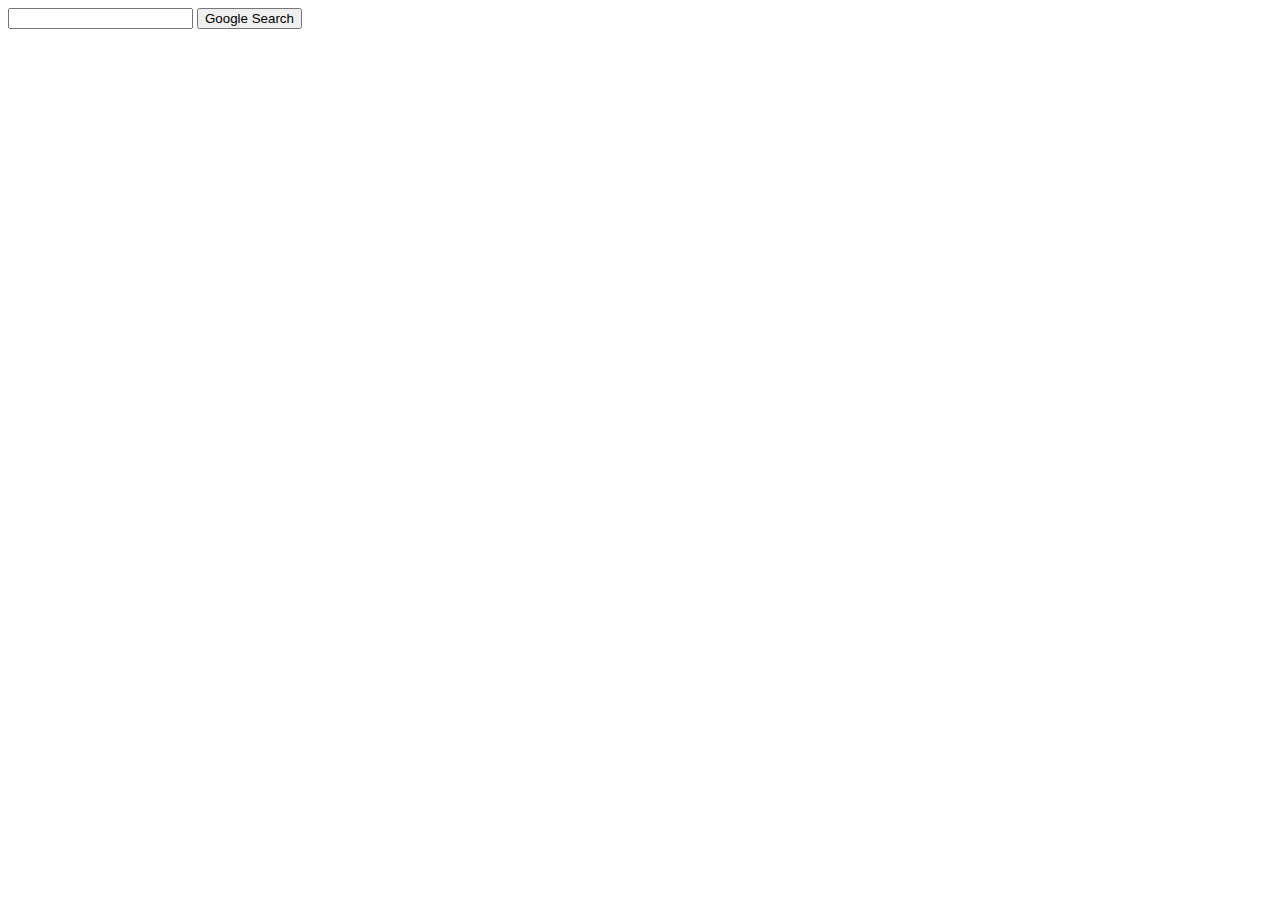
==== advancesearch.html @ 971c12ca "updated assignment" ====
<!DOCTYPE html>
<html lang="en">
    <head>
        <title>Google Advance Search</title>
    </head>
    <body>
        <form action="https://www.google.com/advanced_search">
            <input type="text" name="q">
            <input type="submit" value="Google Search">
        </form>
    </body>
</html>
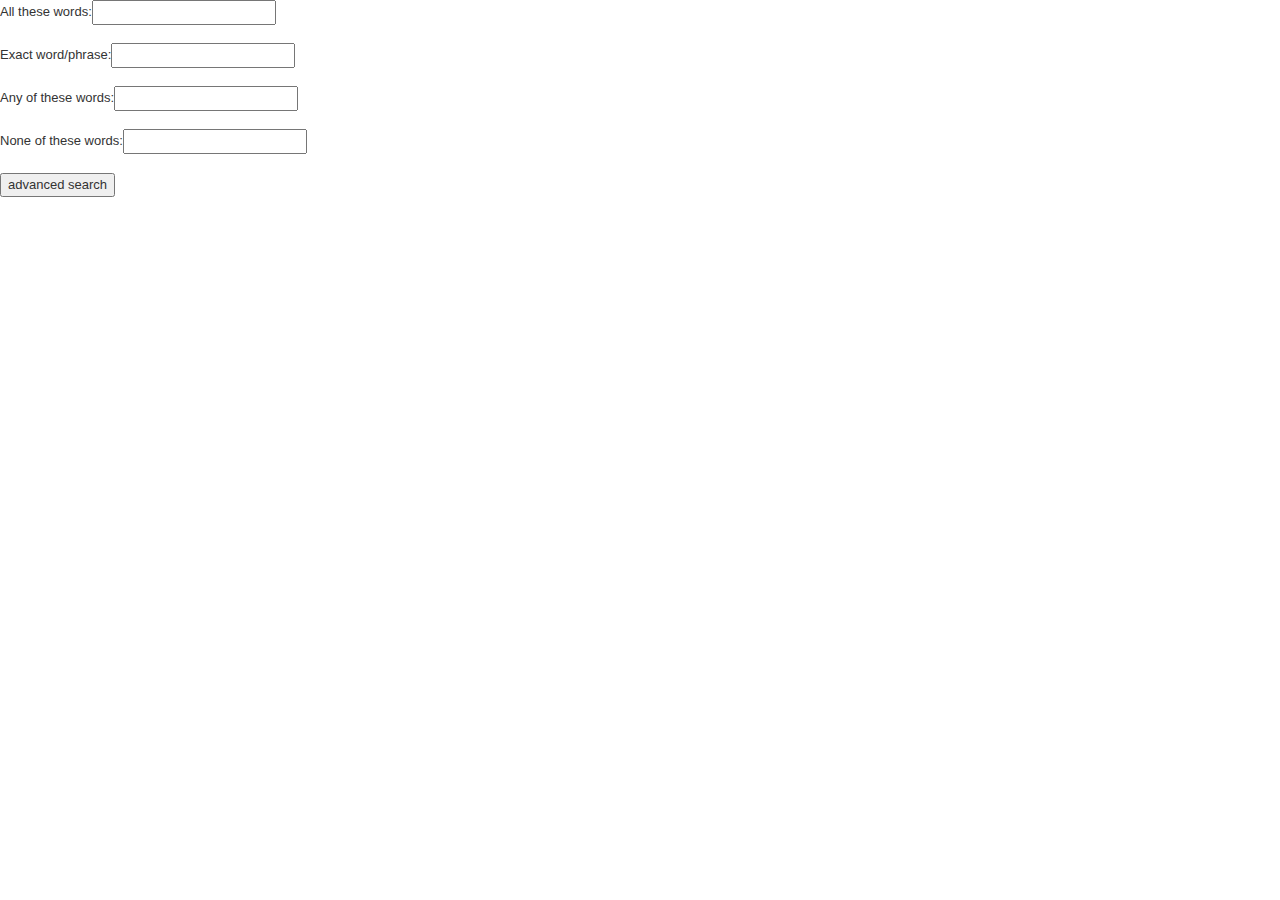
==== commit 119b58e7: "final changes" ====
--- a/advancesearch.html
+++ b/advancesearch.html
@@ -3,11 +3,18 @@
 <html lang="en">
     <head>
         <title>Google Advance Search</title>
+        <link href="https://maxcdn.bootstrapcdn.com/bootstrap/3.3.5/css/bootstrap.min.css" rel="stylesheet" />
+   <script src="//cdnjs.cloudflare.com/ajax/libs/jquery/2.1.3/jquery.min.js"></script>
+   <link rel="stylesheet" type="text/css" href="style.css">
     </head>
     <body>
-        <form action="https://www.google.com/advanced_search">
-            <input type="text" name="q">
-            <input type="submit" value="Google Search">
-        </form>
+        
+        <form action="https://google.com/advanced_search">
+             All these words:<input type="text" name="as_q" >
+            <br><br>Exact word/phrase:<input type="text" name="as_epq" >
+            <br><br>Any of these words:<input type="text" name="as_oq" >
+            <br><br>None of these words:<input type="text" name="as_eq" >
+           <br><br> <input type="submit" value="advanced search">
+</form>
     </body>
 </html>--- a/style.css
+++ b/style.css
@@ -0,0 +1,166 @@
+body {
+  font-size: 13px;
+}
+
+.page {
+  padding-top: 20vh;
+  text-align: center;
+  padding-bottom: 20px;
+  margin-bottom: 25vh;
+}
+
+.logo {
+  padding-bottom: 15px;
+}
+
+.search {
+  width: 45vw;
+  padding: 8px;
+  border: 1px solid #d9d9d9;
+  background: url([data-uri]) no-repeat;
+  background-position: 98.5%;
+  background-size: 1.5em;
+}
+
+.search:hover {
+  border: 1px solid #b9b9b9;
+  border-top-color: #a0a0a0;
+}
+
+.search:focus {
+  outline: none;
+  border: 1px solid #4d90fe;
+}
+
+.Bcontainer {
+  text-align: center;
+  margin: 0 auto;
+  width: 270px;
+  padding-top: 20px;
+}
+
+.button {
+  display: inline-block;
+  background: #f2f2f2;
+  padding: 8px 12px;
+  font-weight: 700;
+  font-size: 13px;
+  border: 1px solid #f2f2f2;
+  border-radius: 2px;
+  color: #757575;
+  font-family: arial, sans-serif;
+}
+
+.button:hover {
+  border: 1px solid #c6c6c6;
+  color: #222;
+  cursor: default;
+}
+
+.left {
+  float: left;
+}
+
+.nav > li > a {
+  padding: 0;
+  color: #000;
+  opacity: .75;
+}
+
+.nav > li > .colorfix {
+  opacity: 1;
+}
+
+.nav>li>a:hover,
+.nav>li>a:visited,
+.nav>li>a:focus {
+  background-color: white;
+  text-decoration: underline;
+}
+
+.nav-pills {
+  margin: 15px 5px;
+}
+
+.nav li {
+  float: right;
+  margin-right: 15px;
+}
+
+.firstsbuttons {
+  margin-top: 4.5px;
+}
+
+.btn,
+.btn:active {
+  color: white;
+  font-weight: 700;
+  background: -webkit-linear-gradient(top, #4387fd, #4683ea);
+  padding: 4px 10.5px;
+  border: 1px solid #4285f4;
+  border-radius: 2px;
+  font-size: 13px;
+}
+
+.btn.focus,
+.btn:focus,
+.btn:hover,
+.btn:visited,
+.btn:active {
+  color: white;
+  cursor: default;
+}
+
+.nav>li>a>img {
+  opacity: .75;
+}
+
+.nav>li>a>img:hover {
+  opacity: 1;
+  cursor: default;
+}
+
+footer {
+  background: #f2f2f2;
+  border-top: 1px solid #e4e4e4;
+  max-height: 40px;
+  width: 100%;
+  padding: 15px 20px 5px 10px;
+  margin-bottom: 0;
+  clear: both;
+  position:absolute;
+  bottom:0;
+}
+
+.bottomone {
+  display: inline-block;
+  padding: 0 10px;
+  margin-bottom: 0;
+}
+
+.bottomone li a {
+  color: #666;
+  letter-spacing: 0.2px;
+}
+
+.bottomone li {
+  margin-right: 27px;
+  list-style-type: none;
+}
+
+.leftone {
+  float: left;
+}
+
+.rightone {
+  float: right;
+  padding-right: 0;
+}
+.logo-subtext {
+    color: #4285f4;
+    font: 16px/16px roboto-regular, arial, sans-serif;
+    left: 215px;
+    position: relative;
+    top: 76px;
+    white-space: nowrap;
+}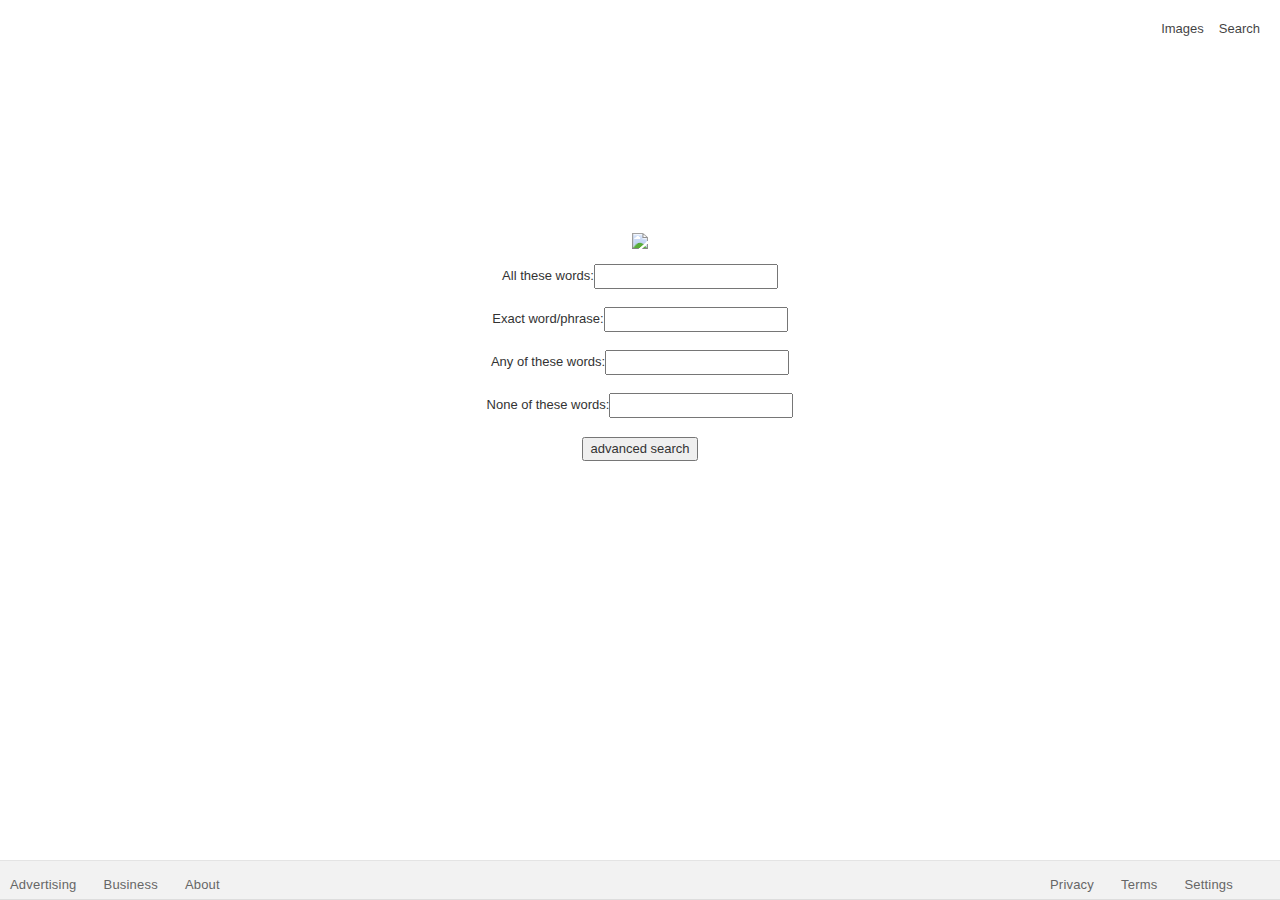
==== commit 3ee8864d: "changes done on the advance search file" ====
--- a/advancesearch.html
+++ b/advancesearch.html
@@ -1,20 +1,42 @@
-
 <!DOCTYPE html>
-<html lang="en">
-    <head>
-        <title>Google Advance Search</title>
-        <link href="https://maxcdn.bootstrapcdn.com/bootstrap/3.3.5/css/bootstrap.min.css" rel="stylesheet" />
+<html>
+<head>
+  <title>Google Image Search</title>
+  <link href="https://maxcdn.bootstrapcdn.com/bootstrap/3.3.5/css/bootstrap.min.css" rel="stylesheet" />
    <script src="//cdnjs.cloudflare.com/ajax/libs/jquery/2.1.3/jquery.min.js"></script>
    <link rel="stylesheet" type="text/css" href="style.css">
-    </head>
-    <body>
-        
-        <form action="https://google.com/advanced_search">
+</head>
+<body>
+  <ul class="nav nav-pills">
+    <li><a target='_blank' class="firstsbuttons" href="index.html">Search</a></li>
+    <li><a target='_blank' class="firstsbuttons" href="imagesearch.html">Images</a></li>
+  </ul>
+  <div class="page">
+
+    <img class="logo" src="https://www.google.it/images/branding/googlelogo/1x/googlelogo_color_272x92dp.png">
+ 
+    <form action="https://google.com/advanced_search">
              All these words:<input type="text" name="as_q" >
             <br><br>Exact word/phrase:<input type="text" name="as_epq" >
             <br><br>Any of these words:<input type="text" name="as_oq" >
             <br><br>None of these words:<input type="text" name="as_eq" >
            <br><br> <input type="submit" value="advanced search">
-</form>
-    </body>
+    </div>
+  </div>
+  <footer class="nav nav-tabs">
+    <ul class="bottomone rightone">
+      <li><a target="blank" href="https://www.google.co.uk/preferences?hl=en">Settings</a></li>
+      <li><a target="blank" href="https://www.google.co.uk/intl/en/policies/terms/?fg=1">Terms</a></li>
+      <li><a target="blank" href="https://www.google.co.uk/intl/en/policies/privacy/?fg=1">Privacy</a></li>
+
+    </ul>
+    <ul class="leftone bottomone">
+      <li><a target="blank" href="https://www.google.co.uk/intl/en/about.html?fg=1">About</a></li>
+      <li><a target="blank" href="https://www.google.co.uk/services/?fg=1">Business</a></li>
+      <li><a target="blank" href="https://www.google.co.uk/intl/en/ads/?fg=1">Advertising</a></li>
+    </ul>
+  </footer>
+
+</body>
+<!DOCTYPE html>
 </html>